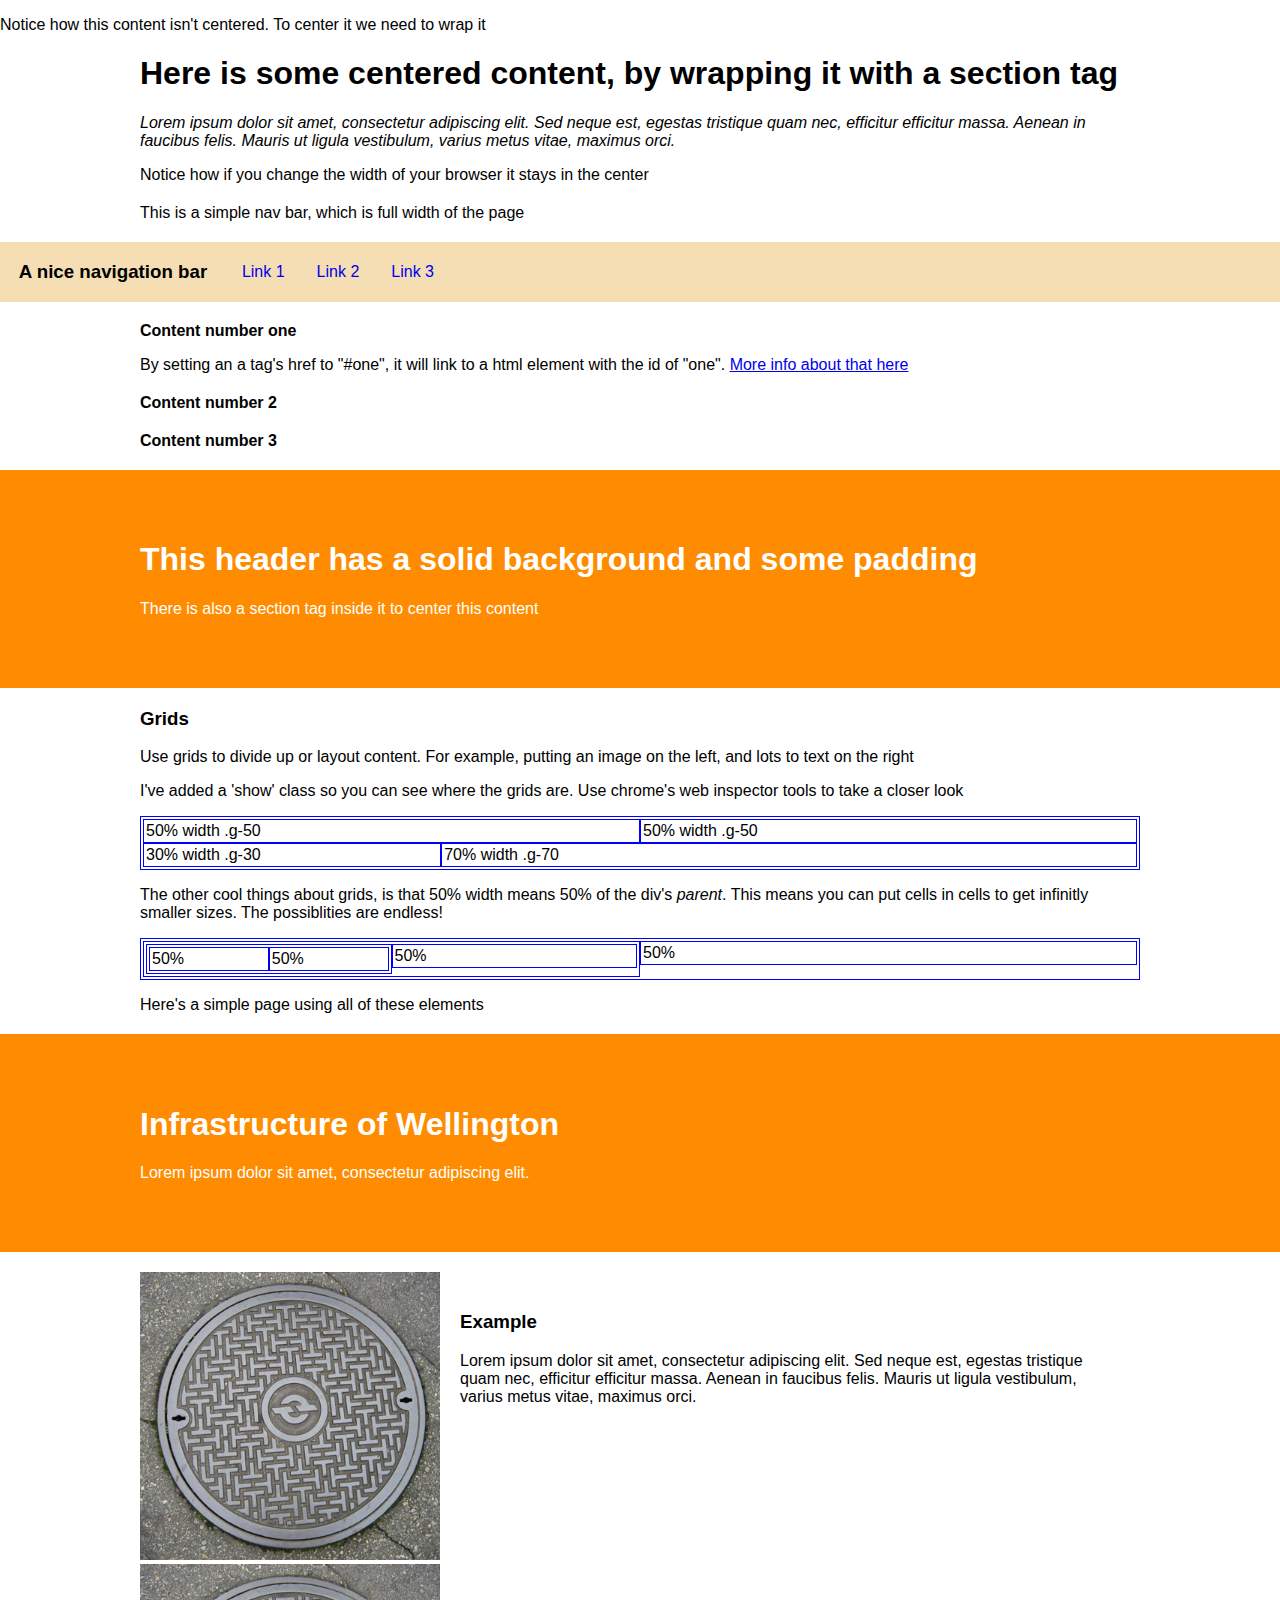
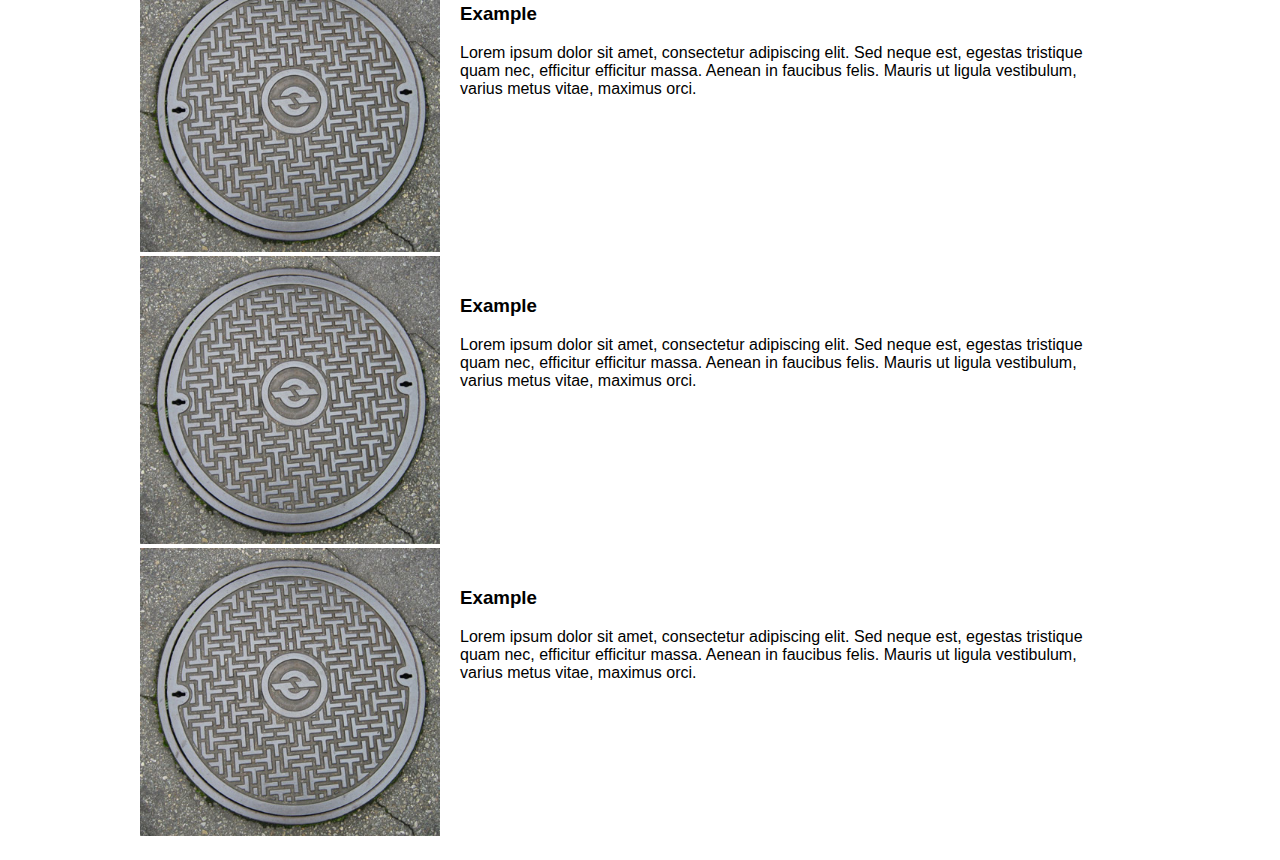
==== index.html @ 12d9bac2 "Adding my existing site." ====
<!DOCTYPE HTML>

<html>

<head>
	<meta http-equiv="Content-Type" content="text/html; charset=UTF-8" />
	<title>Your Website</title>
	<link rel="stylesheet" type="text/css" href="css/style.css">
</head>

<body>

<p>Notice how this content isn't centered. To center it we need to wrap it</p>

	<section>
		<h1>Here is some centered content, by wrapping it with a section tag</h1>
		<p><em>Lorem ipsum dolor sit amet, consectetur adipiscing elit. Sed neque est, egestas tristique quam nec, efficitur efficitur massa. Aenean in faucibus felis. Mauris ut ligula vestibulum, varius metus vitae, maximus orci. </em></p>

		<p>Notice how if you change the width of your browser it stays in the center</p>
	</section>

	<section>
		<p>This is a simple nav bar, which is full width of the page</p>
	</section>
	<nav>
		<h3>A nice navigation bar</h3>
		<a href="#one">Link 1</a>
		<a href="#two">Link 2</a>
		<a href="#three">Link 3</a>
	</nav>

	<section id="one">
		<p><strong>Content number one</strong></p>
		<p>By setting an a tag's href to "#one", it will link to a html element with the id of "one". <a href="https://css-tricks.com/hash-tag-links-padding/">More info about that here</a></p>
	</section>

	<section id="two">
		<p><strong>Content number 2</strong></p>
	</section>

	<section id="three">
		<p><strong>Content number 3</strong></p>
	</section>

	<header>
		<section>
			<h1>This header has a solid background and some padding</h1>
			<p>There is also a section tag inside it to center this content</p>
		</section>
	</header>

	

	<section>
		<h3>Grids</h3>

		<p>Use grids to divide up or layout content. For example, putting an image on the left, and lots to text on the right</p>

		<p>I've added a 'show' class so you can see where the grids are. Use chrome's web inspector tools to take a closer look</p>


		<div class="g-row show"> <!--first wrap all grid cells in a g-row-->
			<div class="g-50 show">
				50% width .g-50
			</div>
			<div class="g-50 show">
				50% width .g-50
			</div>

			<div class="g-30 show">
				30% width .g-30
			</div>

			<div class="g-70 show">
				70% width .g-70
			</div>
		</div>

		<p>The other cool things about grids, is that 50% width means 50% of the div's <em>parent</em>. This means you can put cells in cells to get infinitly smaller sizes. The possiblities are endless!</p>

		<div class="g-row show"> <!--first wrap all grid cells in a g-row-->
			<div class="g-50 show">
				<div class="g-50 show">
					<div class="g-50 show">
						50%
					</div>
					<div class="g-50 show">
						50%
					</div>
				</div>
				<div class="g-50 show">
					50%
				</div>
			</div>
			<div class="g-50 show">
				50%
			</div>
		</div>

		<p>Here's a simple page using all of these elements</p>
	</section>

	<header>
		<section>
			<h1>Infrastructure of Wellington</h1>
			<p>Lorem ipsum dolor sit amet, consectetur adipiscing elit.</p>
		</section>
	</header>

	<section>
		<div class="g-row">
			<div class="g-30">
				<img src="img/cover.jpg">
			</div>
			<div class="g-70 padded">
				<h3>Example</h3>
				<p>Lorem ipsum dolor sit amet, consectetur adipiscing elit. Sed neque est, egestas tristique quam nec, efficitur efficitur massa. Aenean in faucibus felis. Mauris ut ligula vestibulum, varius metus vitae, maximus orci.</p>
			</div>
		</div>

		<div class="g-row">
			<div class="g-30">
				<img src="img/cover.jpg">
			</div>
			<div class="g-70 padded">
				<h3>Example</h3>
				<p>Lorem ipsum dolor sit amet, consectetur adipiscing elit. Sed neque est, egestas tristique quam nec, efficitur efficitur massa. Aenean in faucibus felis. Mauris ut ligula vestibulum, varius metus vitae, maximus orci.</p>
			</div>
		</div>

		<div class="g-row">
			<div class="g-30">
				<img src="img/cover.jpg">
			</div>
			<div class="g-70 padded">
				<h3>Example</h3>
				<p>Lorem ipsum dolor sit amet, consectetur adipiscing elit. Sed neque est, egestas tristique quam nec, efficitur efficitur massa. Aenean in faucibus felis. Mauris ut ligula vestibulum, varius metus vitae, maximus orci.</p>
			</div>
		</div>

		<div class="g-row">
			<div class="g-30">
				<img src="img/cover.jpg">
			</div>
			<div class="g-70 padded">
				<h3>Example</h3>
				<p>Lorem ipsum dolor sit amet, consectetur adipiscing elit. Sed neque est, egestas tristique quam nec, efficitur efficitur massa. Aenean in faucibus felis. Mauris ut ligula vestibulum, varius metus vitae, maximus orci.</p>
			</div>
		</div>
	</section>

</body>

</html>
---- css/style.css ----
*{
	box-sizing: border-box; 
	/* This makes the widths of elements more consistent
		Full details here https://css-tricks.com/box-sizing/ */
}

body{
	margin: 0px; /* Often browsers have a 5px margin by deafult*/
	font-family: sans-serif;
}

section{
	max-width: 1000px;
	margin-left: auto;
	margin-right: auto;
	margin-top: 20px;
	margin-bottom: 20px;
}

header{
	background-color: darkOrange;
	color: white; /* more readable on an orange background */
	padding-top: 50px;
	padding-bottom: 50px;
}

nav{
	width: 100%;
	height: 60px;
	background-color: wheat;
}

nav a, nav h3{
	float: left;
	margin: 0px;
	line-height: 60px;
	margin-left: 1em;
	margin-right: 1em;
	text-decoration: none;
}

nav a:hover{
	text-decoration: underline; /* Hover styles to let people know they can click it */
}



/* Simple grid */
.g-row{
	width: 100%;
	overflow: hidden;
}

.g-row img{
	width: 100%; /*This makes all images in grids to be the size of their cell */
}

.g-50{
	width: 50%;
	float: left;
}

.g-30{
	width: 30%;
	float: left;
}

.g-70{
	width: 70%;
	float: left;
}

.show{
	border: 1px solid blue;
	padding: 2px;
}

.padded{
	padding: 20px; /* I add this to cells to add a little padding*/
}
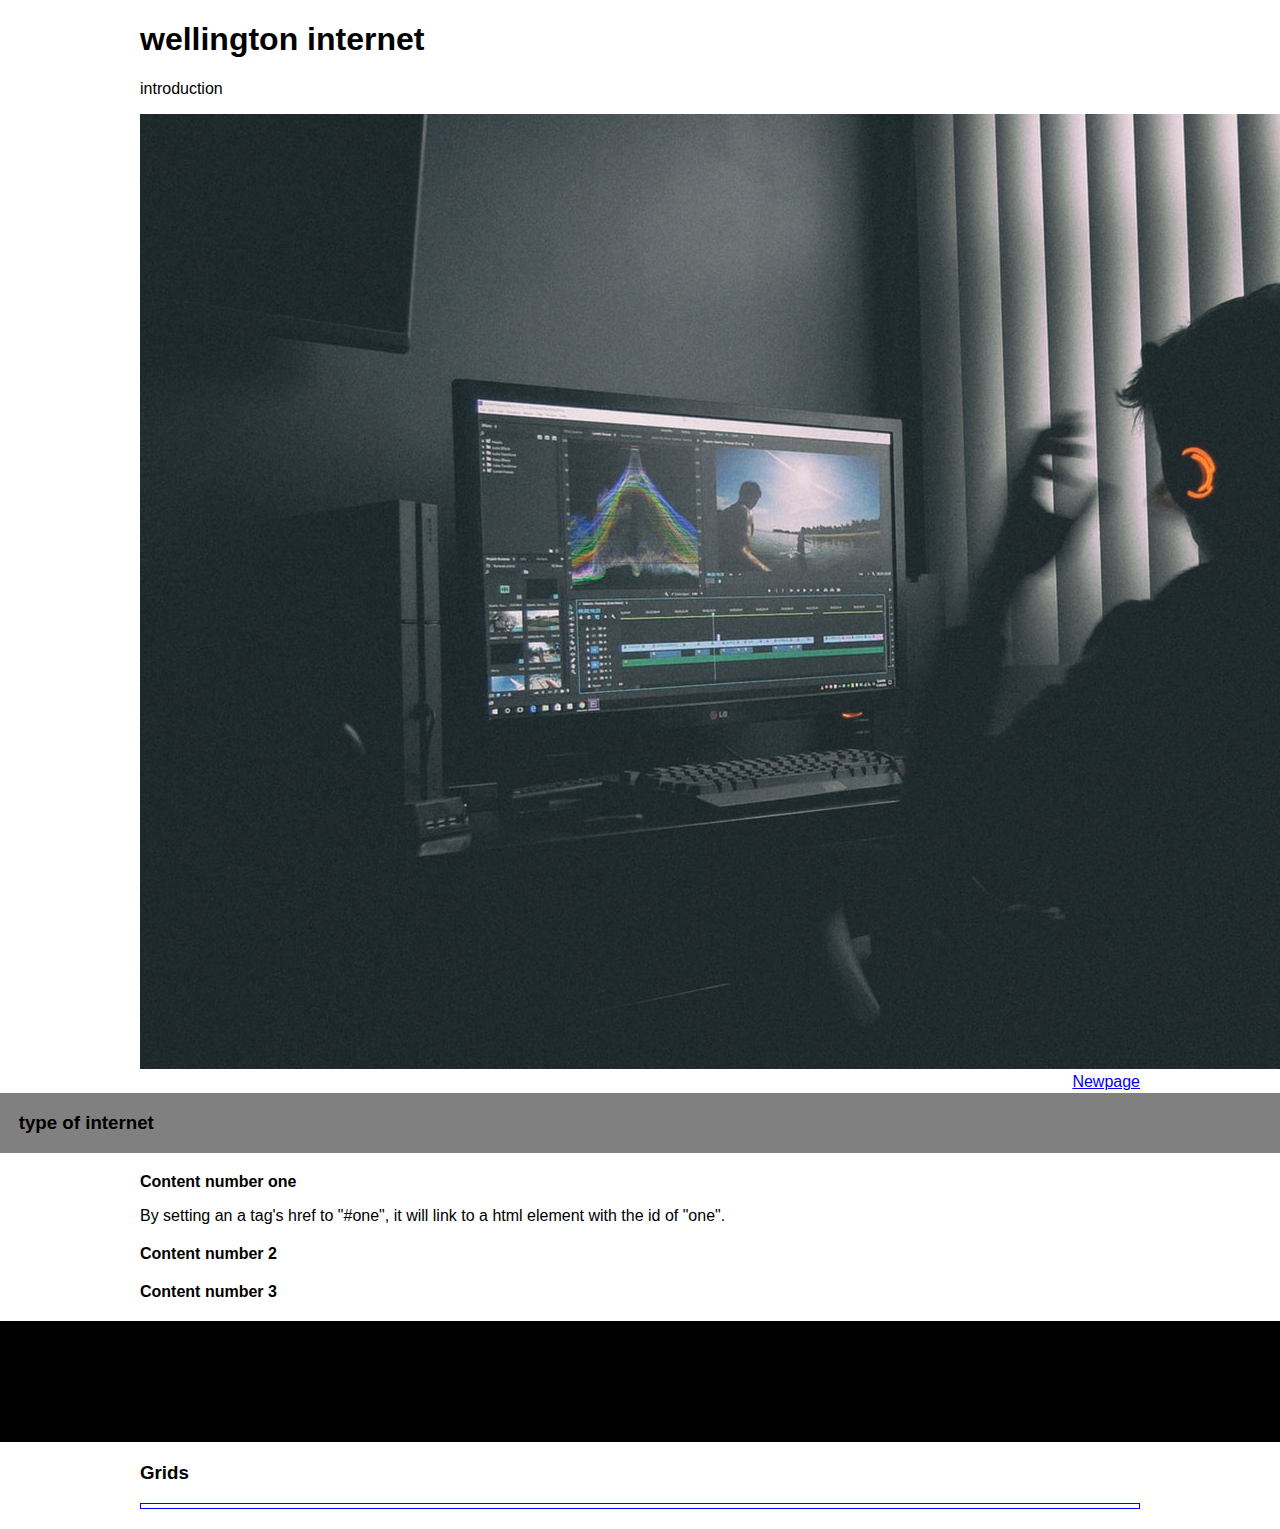
==== commit 87e6c698: "test page" ====
--- a/index.html
+++ b/index.html
@@ -10,28 +10,26 @@
 
 <body>
 
-<p>Notice how this content isn't centered. To center it we need to wrap it</p>
+	<section>
+		<h1>wellington internet</h1>
+		<p><em>
 
-	<section>
-		<h1>Here is some centered content, by wrapping it with a section tag</h1>
-		<p><em>Lorem ipsum dolor sit amet, consectetur adipiscing elit. Sed neque est, egestas tristique quam nec, efficitur efficitur massa. Aenean in faucibus felis. Mauris ut ligula vestibulum, varius metus vitae, maximus orci. </em></p>
+		 </em></p>
 
-		<p>Notice how if you change the width of your browser it stays in the center</p>
+		<p>introduction</p>
+		<img src="img/photo.jpeg" alt="">
+		<a href="p2.html" style="float: right;">Newpage</a>
 	</section>
 
-	<section>
-		<p>This is a simple nav bar, which is full width of the page</p>
-	</section>
+	
 	<nav>
-		<h3>A nice navigation bar</h3>
-		<a href="#one">Link 1</a>
-		<a href="#two">Link 2</a>
-		<a href="#three">Link 3</a>
+		<h3>type of internet</h3>
+		
 	</nav>
 
 	<section id="one">
 		<p><strong>Content number one</strong></p>
-		<p>By setting an a tag's href to "#one", it will link to a html element with the id of "one". <a href="https://css-tricks.com/hash-tag-links-padding/">More info about that here</a></p>
+		<p>By setting an a tag's href to "#one", it will link to a html element with the id of "one". </p>
 	</section>
 
 	<section id="two">
@@ -44,8 +42,8 @@
 
 	<header>
 		<section>
-			<h1>This header has a solid background and some padding</h1>
-			<p>There is also a section tag inside it to center this content</p>
+			<h1></h1>
+			<p></p>
 		</section>
 	</header>
 
@@ -54,13 +52,10 @@
 	<section>
 		<h3>Grids</h3>
 
-		<p>Use grids to divide up or layout content. For example, putting an image on the left, and lots to text on the right</p>
-
-		<p>I've added a 'show' class so you can see where the grids are. Use chrome's web inspector tools to take a closer look</p>
-
+		
 
 		<div class="g-row show"> <!--first wrap all grid cells in a g-row-->
-			<div class="g-50 show">
+			<!-- <div class="g-50 show">
 				50% width .g-50
 			</div>
 			<div class="g-50 show">
@@ -79,6 +74,7 @@
 		<p>The other cool things about grids, is that 50% width means 50% of the div's <em>parent</em>. This means you can put cells in cells to get infinitly smaller sizes. The possiblities are endless!</p>
 
 		<div class="g-row show"> <!--first wrap all grid cells in a g-row-->
+		<!--
 			<div class="g-50 show">
 				<div class="g-50 show">
 					<div class="g-50 show">
@@ -148,6 +144,7 @@
 			</div>
 		</div>
 	</section>
+-->
 
 </body>
 
--- a/css/style.css
+++ b/css/style.css
@@ -18,7 +18,7 @@
 }
 
 header{
-	background-color: darkOrange;
+	background-color: black;
 	color: white; /* more readable on an orange background */
 	padding-top: 50px;
 	padding-bottom: 50px;
@@ -27,7 +27,7 @@
 nav{
 	width: 100%;
 	height: 60px;
-	background-color: wheat;
+	background-color: gray;
 }
 
 nav a, nav h3{
